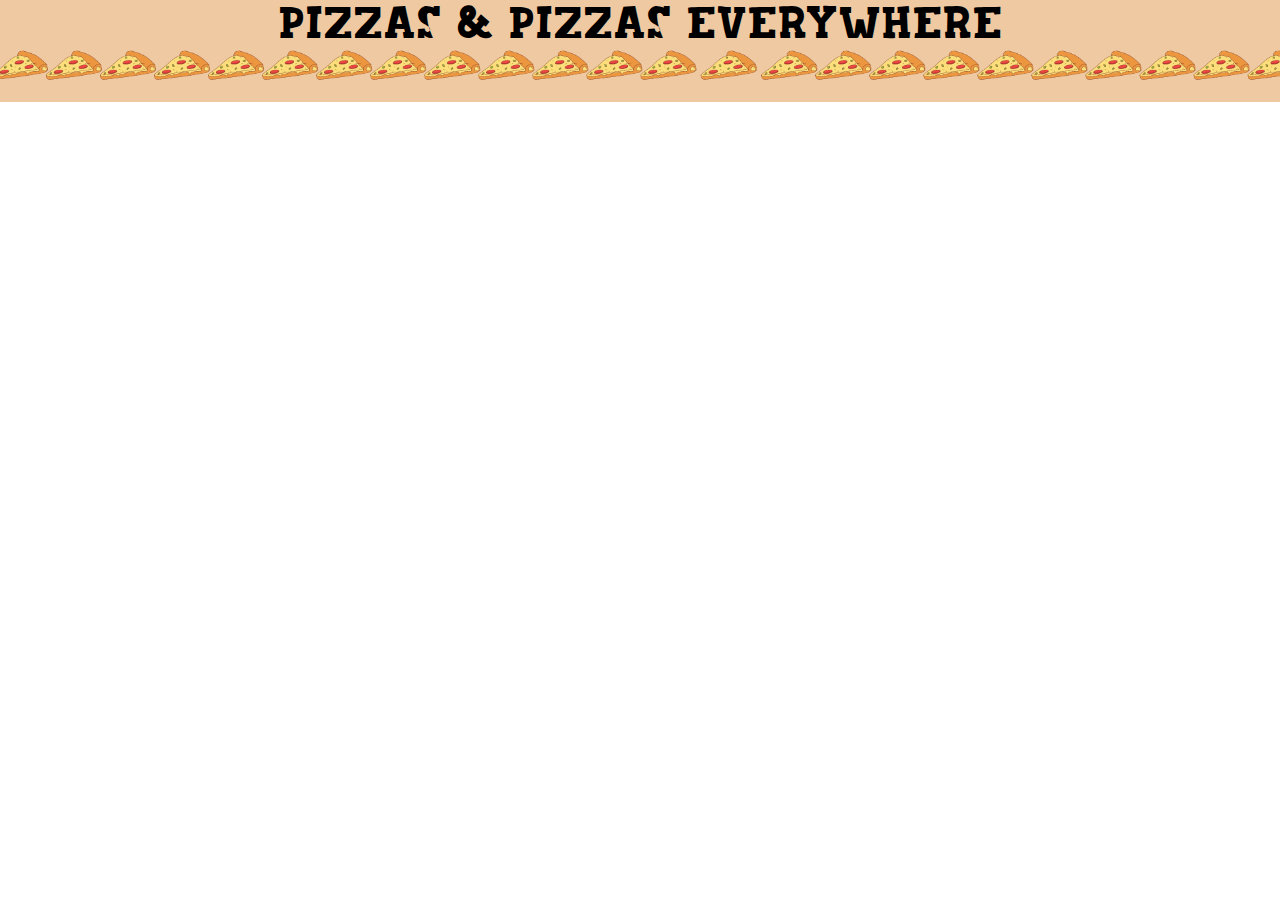
==== src/index.html @ e1479e36 "second changes on index" ====
<!DOCTYPE html>
<html lang="es">
<head>
    <meta charset="UTF-8">
    <meta http-equiv="X-UA-Compatible" content="IE=edge">
    <meta name="viewport" content="width=device-width, initial-scale=1.0">
    <title>My Favorite Food App</title>
    <link rel="icon" type="image/jpg" href="favicon.ico">
    <link rel="stylesheet" type="text/css" href="/src/css/main.css">
</head>
<body>
    <header>
        <h1>PIZZAS & PIZZAS EVERYWHERE</h1>
    </header>
    <!-- color para todo #EFC9A2 COLOR BASE PARA TODO -->
    <main></main>
    <footer></footer>
</body>
</html>
---- src/css/main.css ----
@import "/src/css/header.css";

* {
    margin: 0;
    padding: 0;
    border: 0;
    font-size: 100%;
    font: inherit;
    vertical-align: baseline;
}

@font-face {
    font-family: pizzaria;
    src: url(/src/assets/fonts/PIZZARIA.ttf);
}
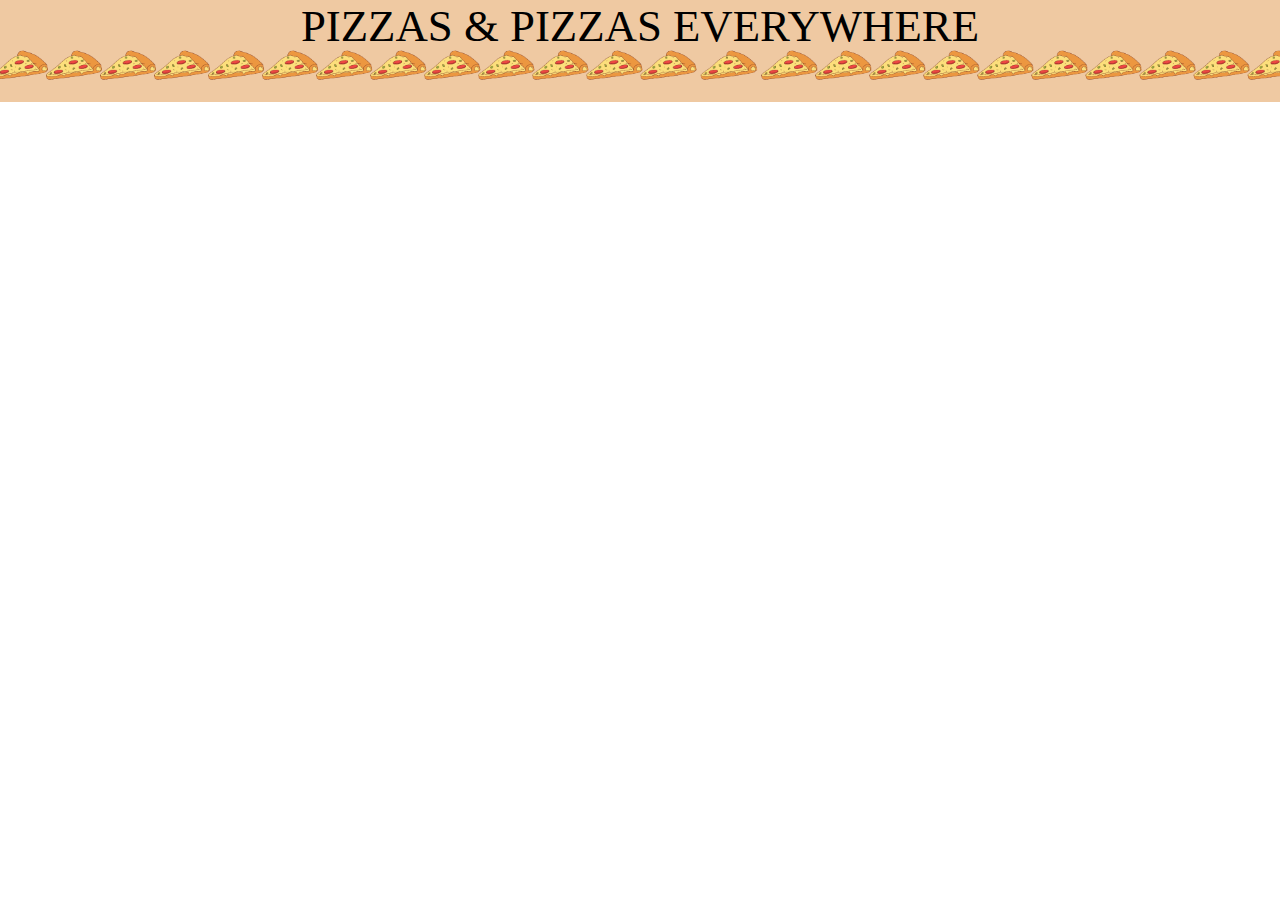
==== commit a33092c4: "changes on URLs path again" ====
--- a/src/index.html
+++ b/src/index.html
@@ -6,7 +6,7 @@
     <meta name="viewport" content="width=device-width, initial-scale=1.0">
     <title>My Favorite Food App</title>
     <link rel="icon" type="image/jpg" href="favicon.ico">
-    <link rel="stylesheet" type="text/css" href="/src/css/main.css">
+    <link rel="stylesheet" type="text/css" href="main.css">
 </head>
 <body>
     <header>
--- a/src/main.css
+++ b/src/main.css
@@ -0,0 +1,15 @@
+@import "/src/css/header.css";
+
+* {
+    margin: 0;
+    padding: 0;
+    border: 0;
+    font-size: 100%;
+    font: inherit;
+    vertical-align: baseline;
+}
+
+@font-face {
+    font-family: pizzaria;
+    src: url(../assets/fonts/PIZZARIA.ttf);
+}